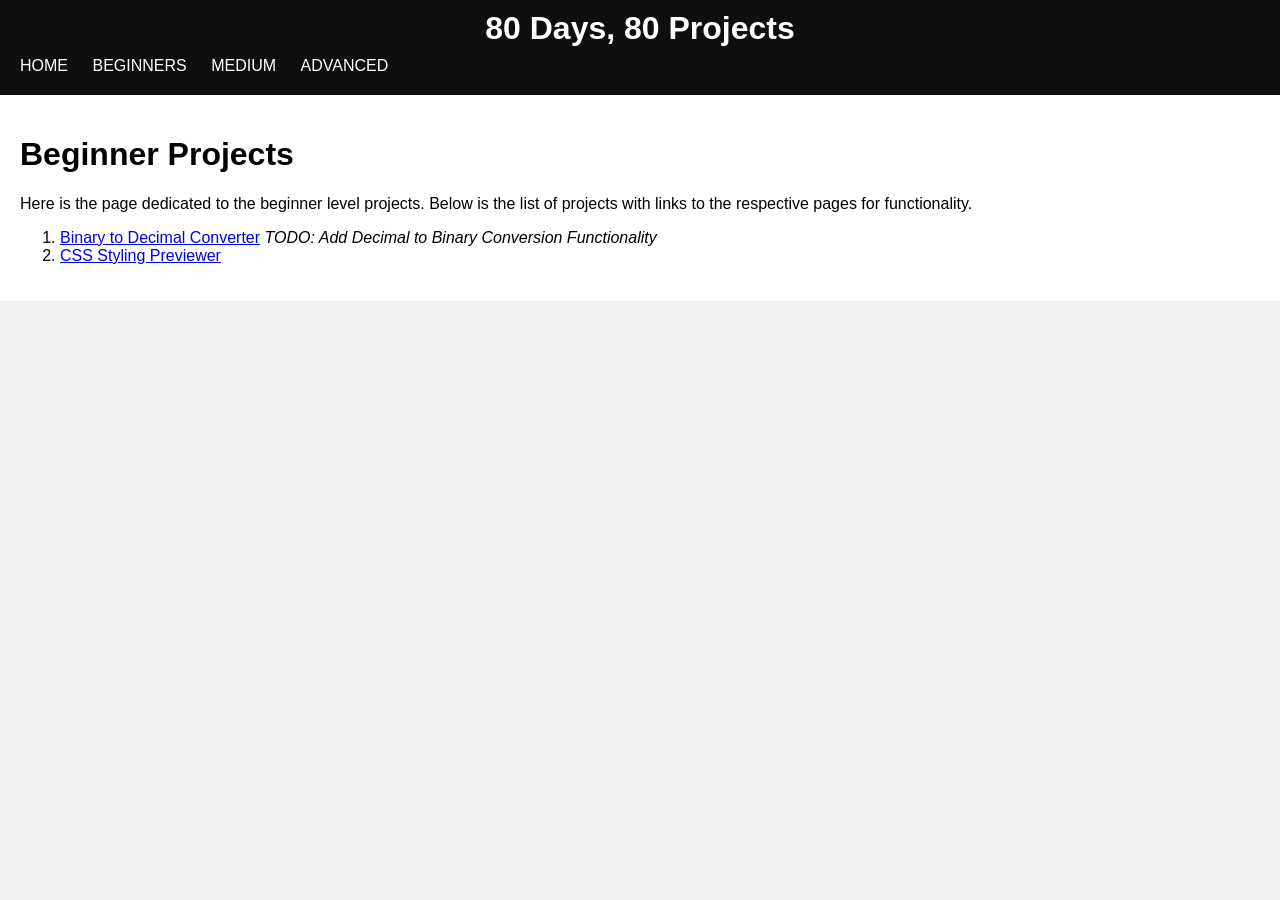
==== completedProjects/beginnerProj.html @ 08a4c790 "new file:   completedProjects/1-Bin2Dec/Bin2Dec.html 	renamed:    completedProjects/Bin2Dec/Bin2Dec." ====
<!DOCTYPE html>
<html lang="eng">
<head>
    <title>Example Page for Bin2Dec Project</title>
    <link rel="stylesheet" href="style.css">
</head>
<body>
    <header>
        <h1>80 Days, 80 Projects</h1>
        <nav id="navBar">
            <ul>
                <li><a href="homepage.html">HOME</a></li>
                <li><a href="beginnerProj.html">BEGINNERS</a></li>
                <li><a href="MediumProj.html">MEDIUM</a></li>
                <li><a href="AdvancedProj.html">ADVANCED</a></li>
            </ul>
        </nav>
    </header>
    <div id="content">
        <div class="bubble">
            <h1>Beginner Projects</h1>
            <p>Here is the page dedicated to the beginner level projects. Below is the list of projects with links to the respective pages for functionality.</p>
            <div id="list">
                <ol>
                    <li><a href="./1-Bin2Dec/Bin2Dec.html">Binary to Decimal Converter</a> <em>TODO: Add Decimal to Binary Conversion Functionality</em></li>
                    <li><a href="./1-Border-Radius-Previewer/cssStylingPreviewer.html">CSS Styling Previewer</a></li>
                </ol>
            </div>
        </div>
    </div>
---- completedProjects/style.css ----
body {
    background-color: #f0f0f0;
    font-family: Arial, sans-serif;
    margin: 0;
    padding: 0;
}
header {
    background-color: #0f0f0f;
    color: #ffffff;
    padding: 10px;
}
header h1 {
    margin: 0;
    text-align: center;
}
header ul {
    list-style: none;
    padding: 0;
    margin: 0;
}
header ul li {
    padding: 10px;
    display: inline-block;
}
header ul li:hover {
    background-color: #272727;
    border-radius: 25px;
}
header a {
    color: #ffffff;
    text-decoration: none;
}

#content {
    padding: 20px;
    background-color: #ffffff;
}
/* Left content area */
#content #left {
    background-color: #f9f9f9;
    border: 1px solid #ddd;
    border-radius: 10px;
    padding: 10px;
    width: 60%;
    float: left;
}
/* Right content area */
#content #right {
    margin: 10px 0;
    width: 30%;
    float: right;
}
/* Clear float */
#content::after {
    content: "";
    display: table;
    clear: both;
}
#outputContainer, #outputContainer2 {
    padding: 10px;
}

footer {
    background-color: #0f0f0f;
    color: #ffffff;
    padding: 10px;
    text-align: center;
}
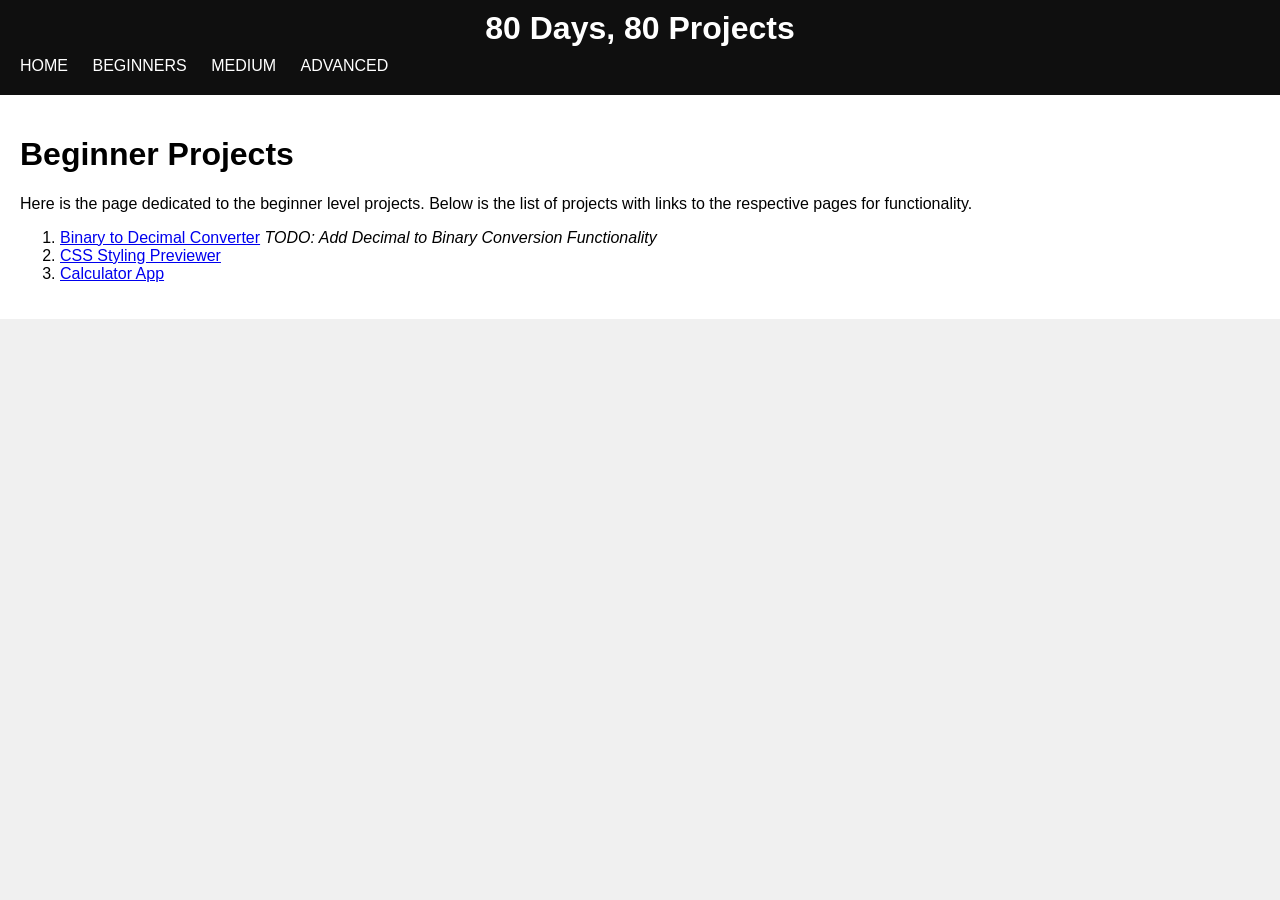
==== commit 5b206f6e: "renamed:    .github/ISSUE_TEMPLATE/bug_report.md -> SourceMat/.github/ISSUE_TEMPLATE/bug_report.md 	" ====
--- a/completedProjects/beginnerProj.html
+++ b/completedProjects/beginnerProj.html
@@ -24,6 +24,7 @@
                 <ol>
                     <li><a href="./1-Bin2Dec/Bin2Dec.html">Binary to Decimal Converter</a> <em>TODO: Add Decimal to Binary Conversion Functionality</em></li>
                     <li><a href="./1-Border-Radius-Previewer/cssStylingPreviewer.html">CSS Styling Previewer</a></li>
+                    <li><a href="./1-Calculator-App/Calculator.html">Calculator App</a></li>
                 </ol>
             </div>
         </div>
